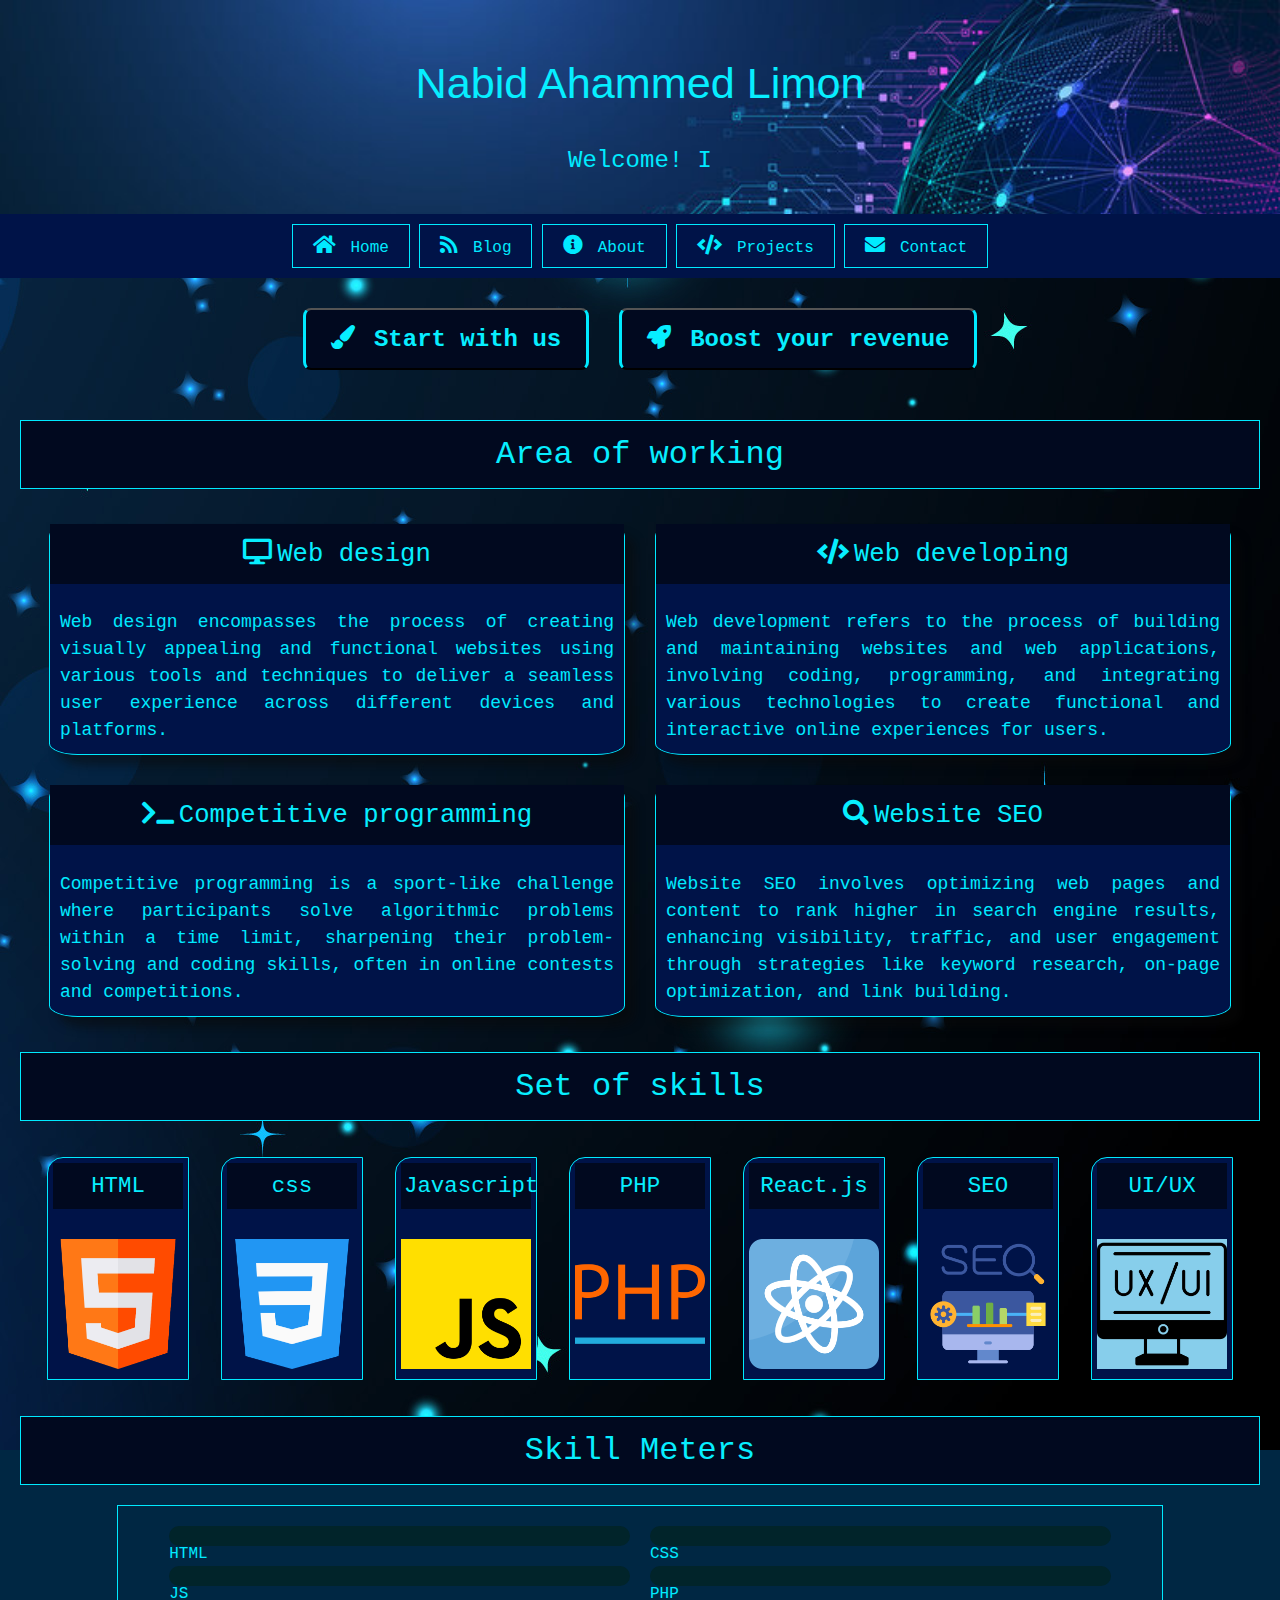
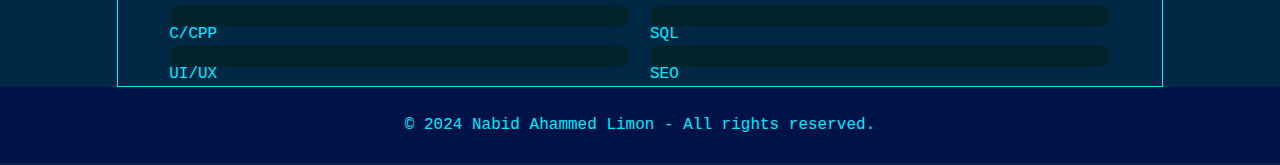
==== index.html @ 11bf4e96 "Uploaded website files" ====
<!DOCTYPE html>
<html lang="en">
<head>
    <meta charset="UTF-8">
    <meta name="viewport" content="width=device-width, initial-scale=1.0">
    <title>Nabid Ahammed Limon - DynamicNabid</title>
    <meta name="title" content="Nabid Ahammed Limon - DynamicNabid">
    <meta name="description" content="DynamicNabid is my personal branding portfolio website . I'm Nabid Ahammed Limon , a tech enthusiast and a programmer. I have earn expertise on various fields like web developing , comptetitive programming , search engine optimization. Start your bussiness with us now.">
    <link rel="stylesheet" href="style1.css"/>
    <link rel="stylesheet" href="mobile.css"/>
    <link rel="preconnect" href="https://fonts.googleapis.com">
<link rel="preconnect" href="https://fonts.gstatic.com" crossorigin>
                                                            
<link href="https://fonts.cdnfonts.com/css/azonix" rel="stylesheet">
                
<link href="https://fonts.googleapis.com/css2?family=Exo+2:ital,wght@0,180&display=swap" rel="stylesheet">
 <link rel="stylesheet" href="https://fonts.googleapis.com/css2?family=Roboto:wght@200;700&display=swap">
<link rel="stylesheet" href="https://cdnjs.cloudflare.com/ajax/libs/font-awesome/5.15.4/css/all.min.css" />
</head>
<body>
    <div class="load"><div class="loader"></div></div>
    <header>
        <h1>Nabid Ahammed Limon</h1>
        <h2 id="typing-effect"></h2>
        <!-- Hamburger Icon for Mobile -->
            <i class="fas fa-bars" id="bars" class="nav-toggle" onclick="toggleNav()"></i>
    
    </header>
    <audio id="button-sound">
        <source src="click.wav" type="audio/mpeg">
        <!-- Add additional source elements for different audio formats -->
        Your browser does not support the audio element.
    </audio>
    
    
    <nav id="navbar">
        <a href="#"><i class="fas fa-home"></i> Home</a>
        <a href="blog.html"><i class="fas fa-rss"></i> Blog</a>
        <a href="about.html"><i class="fas fa-info-circle"></i> About</a>
        <a href="projects.html"><i class="fas fa-code"></i> Projects</a>
        <a href="contact.html"><i class="fas fa-envelope"></i> Contact</a>
    </nav>
        <div class="container">
            
      <div class="btgroup"> <a><button><i class="fas fa-paint-brush"></i>
        Start with us</button></a>
       <a><button><i class="fas fa-rocket"></i>
        Boost your revenue</button></a>
       </div>
        </div>
        <h2 class="title">Area of working</h2>
        <div class="cards">
       <div class="card">
           <h3><i class="fa fa-desktop"></i>Web design</h3>
           <p>
            Web design encompasses the process of creating visually appealing and functional websites using various tools and techniques to deliver a seamless user experience across different devices and platforms.
           </p>
       </div>
       <div class="card">
        <h3><i class="fa fa-code"></i>Web developing</h3>
        <p>
            Web development refers to the process of building and maintaining websites and web applications, involving coding, programming, and integrating various technologies to create functional and interactive online experiences for users.
        </p>
    </div>
    <div class="card">
        <h3><i class="fa fa-terminal"></i>Competitive programming</h3>
        <p>
            Competitive programming is a sport-like challenge where participants solve algorithmic problems within a time limit, sharpening their problem-solving and coding skills, often in online contests and competitions.
        </p>
    </div>
    <div class="card">
        <h3><i class="fa fa-search"></i>Website SEO</h3>
        <p>
            Website SEO involves optimizing web pages and content to rank higher in search engine results, enhancing visibility, traffic, and user engagement through strategies like keyword research, on-page optimization, and link building.
        </p>
    </div>
    
        </div>

        <h2 class="title">Set of skills</h2>
        <div class="cards">
         <div class="skill"><h4>HTML</h4><img src="html.png"/></div>
         <div class="skill"><h4>css</h4><img src="css-3.png"/></div>
         <div class="skill"><h4>Javascript</h4><img src="js.png"/></div>
         <div class="skill"><h4>PHP</h4><img src="php.png"/></div>
         <div class="skill"><H4>React.js</H4><img src="physics.png"/></div>
         <div class="skill"><h4>SEO</h4><img src="search-engine-optimization.png"/></div>
         <div class="skill"><h4>UI/UX</h4><img src="ui-ux.png" style="background-color: skyblue;"/></div>
        </div>

<h2 class="title">Skill Meters </h2>
<div class="cards">
<div class="graphs">

<div class="graph"><p>HTML</p><div class="fill" data-level="95"> </div></div>

<div class="graph"><p>CSS</p><div class="fill" data-level="75"></div></div>

<div class="graph"><p>JS</p><div class="fill" data-level="65"></div></div>

<div class="graph"><p>PHP</p><div class="fill" data-level="60"></div></div>
<div class="graph"><p>C/CPP</p><div class="fill" data-level="50"></div></div>
<div class="graph"><p>SQL</p><div class="fill" data-level="60"></div></div>
<div class="graph"><p>UI/UX</p><div class="fill" data-level="70"></div></div>
<div class="graph"><p>SEO</p><div class="fill" data-level="90"></div></div>
</div>
</div>
<div class="gallery"> </div>


    <footer>
        <p>&copy; 2024 Nabid Ahammed Limon - All rights reserved.</p>
    </footer>

    <script src="load.js" type="text/javascript">

    </script>
</body>
</html>
---- style1.css ----
:root{
    --text-color:rgb(0, 234, 255);
    --title-color:rgb(7, 238, 255);
    --head-bg:rgb(1, 9, 31);
    --div-bg:rgb(0, 19, 72);
 }
 
 body {
            font-family: 'Monaco', monospace;
            margin: 0;
            padding: 0;
            background-color: #002743;
            background-image:url("./8301211.jpg");
            background-repeat:no-repeat;
            background-position: right;
            background-attachment: fixed;
            backdrop-filter: blur 0.6;
            color: var(--text-color);
        }
p{line-height: 1.5;}
i{margin-right: 5px;}
 
header {
            background-image: url('./hbanner.jpg.jpg');
            color:var(--text-color);
            padding: 20px;
            text-align: center;
            background-size: cover;
        }
        #bars{font-size: 25px;display: none;}
        header h1{
            font-size:2.7em;
            font-family: 'Azonix', sans-serif;
            color: var(--title-color);
            font-weight: 200;
            animation: glow 1s ease-in-out infinite alternate;
            padding: 10px;
             }
        header h2{
            font-size:1.5em;
            color:var(--text-color);
            font-weight: 200;
        }

        nav {
            background-color:var(--div-bg);
            padding: 10px 0;
            text-align: center;
        }
        #navbar{position: sticky;position: -webkit-sticky;top: 0;z-index:100;}
        nav a {
            color:var(--text-color);
            text-decoration: none;
            padding: 10px 20px;
            
            display: inline-block;
            border: 1px solid var(--text-color);
        }
        nav a i{font-size: 20px;}
        nav a:hover {
            background-color: #000000;
        }
        nav a:active{  transform: translateY(2px);}
.container img{
    float: left;
    width: 400px;
}
        footer {
            background-color:var(--div-bg);
            color: var(--text-color);
            text-align: center;
            padding: 10px;
            bottom: 0;
           
        }
        .container {
            max-width: 100%;
            margin: 0 auto;
            padding: 20px;

        }
.title{
    background:var(--head-bg);
    color: var(--title-color);
    padding: 15px 10px;
    text-align: center;
    margin: 20px;
    font-size: 2em;
    font-weight: 300;
    border: 1.5px solid var(--text-color);
}

        .container button{

            padding: 15px 25px;
            margin: 10px;
            border-left: 3px solid var(--text-color);
            border-right: 3px solid var(--text-color);
            border-radius: 8px;
            background-color: var(--head-bg);
            color:var(--title-color);
            font-size: 1.5em;
            font-family:'Courier New', monospace;
            font-weight: 550;
            
        }
        .container .btgroup{ text-align: center;}
        .main-content {
            padding: 20px;
        }
.container button:hover{
    background: black;
    border-radius:0px;
    box-shadow: 0 0 10px rgb(3, 230, 255); /* Change color and intensity here */
    animation: glow 1s ease-in-out infinite alternate;
    transform: scale(1.05);
    transition: 1s;
}

.container button:active {
    transform: translateY(2px); /* Move the button down slightly when clicked */
}

.cards{display: flex;
    flex-wrap: wrap;
  justify-content: center;
  perspective: 2000px;
  
}


.card{
width: 45%;
padding-bottom:10px;
margin: 15px;
border-radius: 5%;
text-align: justify;
border: 1px solid var(--text-color);
background-color: var(--div-bg);
border-top: 0px;
box-sizing: border-box;
box-shadow: 10px 10px 10px rgba(10, 10, 10, 0.5);
position: relative;


}
.card:hover{
    animation: glow 1s ease-in-out infinite alternate;
    transform: rotateY(20deg);
    transition: 0.8s;
}
.card h3{background:var(--head-bg);
    color: var(--title-color);
    padding: 15px 10px;
    text-align: center;
    margin-top: 0;
    font-size: 1.6em;
    font-weight: 200;
   }

.card p{font-size:large;margin:0px 10px;}

.gradient-text {
    background: linear-gradient(to right, #00d9ff, #00eaff); /* Gradient from red to blue */
    -webkit-background-clip: text; /* Apply gradient to text */
    -webkit-text-fill-color: transparent; /* Make text transparent */
}




@keyframes slide {
    25% {
        border-top:1px solid skyblue;
    }
    50%{border-right: 1px solid skyblue;}
    75%{border-bottom: 1px solid skyblue;}
    100%{border-left: 1px solid skyblue;}
    0% {
        border: 1px solid transparent;
    }
}
.skill{
    border:1px solid var(--text-color);
    padding: 5px;
    text-align: center;
    width: 130px;
    margin: 16px;
    border-top-left-radius: 16px;
    background-color: var(--div-bg);
    animation: glow 1s ease-in-out infinite alternate;
    position: relative;
}
.skill:hover{
    transform:scale(1.1);
    transition: 1s;/* Change color and intensity here */
    
}


.skill img{
    width:100%;margin: 0;
}
.skill h4{
    background-color:var(--head-bg);
    color:var(--title-color);
    font-size: 1.4em;
    font-weight: 250;margin-top: 0px;
    padding: 10px 3px;
}
.load{
    width: 100%;
    height: 100%;
    background-color: var(--head-bg);
    position: fixed;
    top: 0;
    left: 0;
    z-index: 9999;
}
.loader {
    border: 16px solid #f3f3f3; /* Light grey */
    border-top: 16px solid var(--text-color); /* Blue */
    border-radius: 50%;
    width: 50px;
    height: 50px;
    animation: spin 2s linear infinite;
    position: fixed;
    top: 50%;
    left: 50%;
    margin-top: -60px;
    margin-left: -60px;
    z-index: 9990; /* Ensure loader appears on top */
    display: block; /* Initially hide loader */
  }
  
  @keyframes spin {
    0% { transform: rotate(0deg); }
    100% { transform: rotate(360deg); }
  }

  
  @keyframes glow {
    0% {
      box-shadow: 0 0 10px rgba(0, 242, 255, 0.7); /* Change color and intensity here */
    }
    100% {
      box-shadow: 0 0 20px rgb(0, 251, 255); /* Change color and intensity here */
    }
  }

  .graphs{
    width: 80%;
    padding: 10px;
    text-align: left;
    border: 1px solid var(--text-color);
    display: flex;
    flex-wrap: wrap;
    justify-content: center;


  }
  .graph{

    width: 45%;
    height: 20px;
    margin: 10px;
    background-color: rgb(1, 36, 42);
    border-radius: 10px;
  }
.graph p{
    float: left;
}
.fill {
    height: 100%;
    background-color: #4c9baf;
    transition: width 1s ease; /* Add animation transition */
    width: 0; /* Initially set width to 0 */
    border-radius: 10px;
}
.fill.loading{
  animation: fill 2s forwards;
  }
  
@keyframes fill {
    from{background-color:transparent;width: 0;}
    to{background-color: var(--title-color);}
}
---- mobile.css ----
@media screen and (max-width: 768px) {
    .graph{
        width: 100%;
    }
    nav {
        display: none;
    }
    #bars { display: block;}
    #bars:active{transform:translate(0px,-5px) rotate(90deg);} 
    
    /* Show hamburger icon */
    .nav-toggle {
        display: block;
        text-align: right;
        padding: 10px 20px;
        cursor: pointer;
    }
    .nav-toggle:hover {
        background-color: #55555500;
    }
    .nav-toggle .icon {
        display: block;
        width: 25px;
        height: 3px;
        background-color: #fff;
        margin-bottom: 5px;
    }
    .nav-toggle .icon:last-child {
        margin-bottom: 0;
    }
    .nav-active {
        display: block;
    }
    nav a {
        display: block;
        border-bottom: 1px solid var(--text-color); /* Remove border for mobile view */
    }
    .card{width:95%;}
}
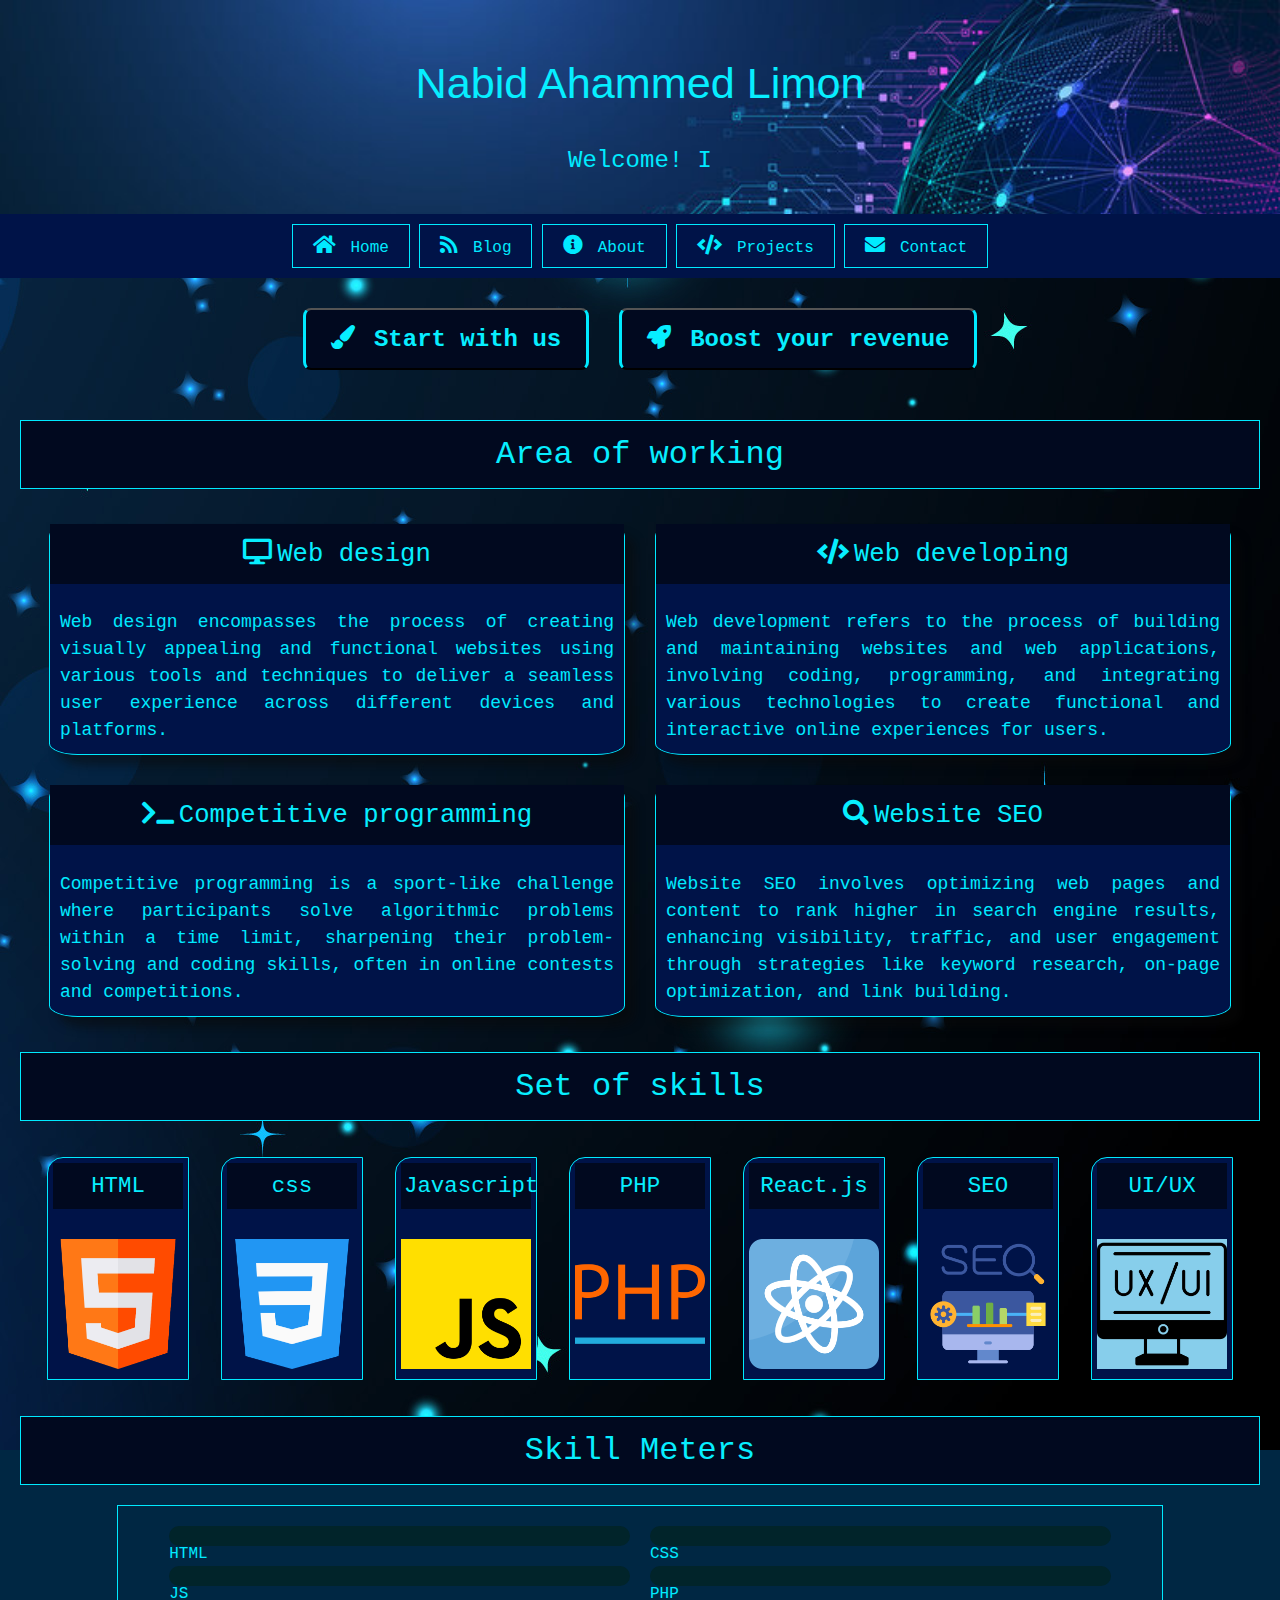
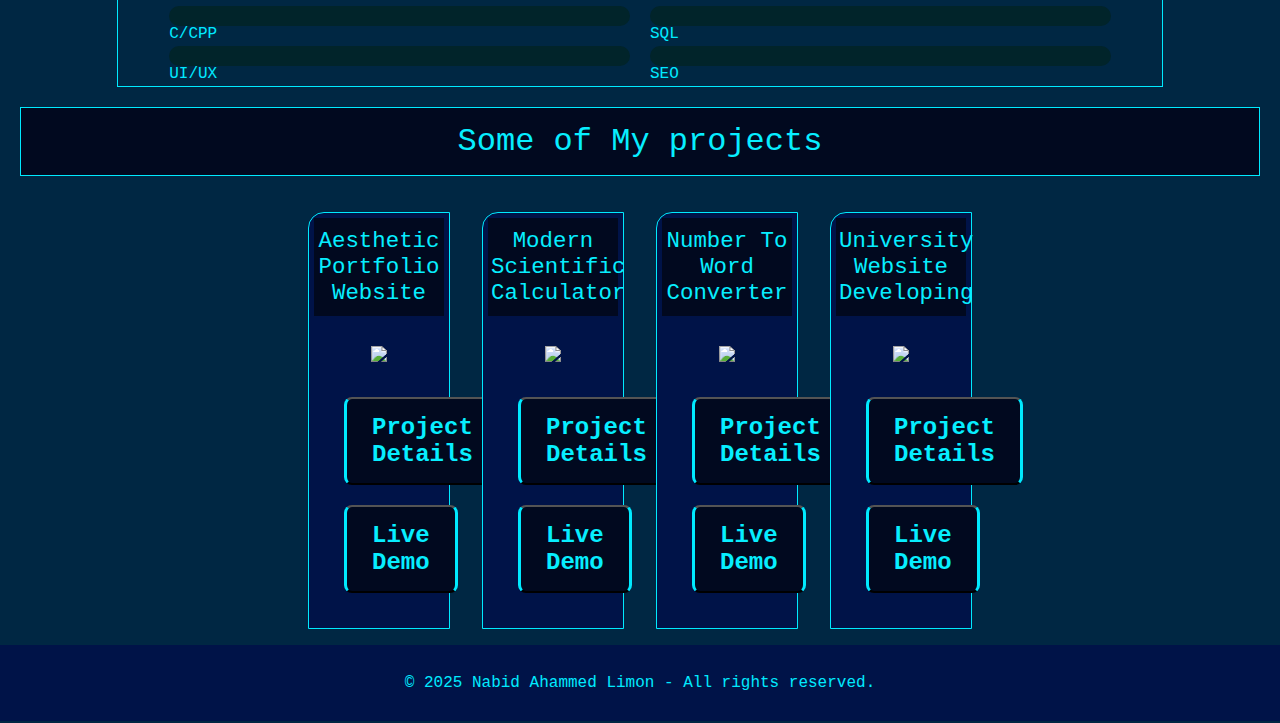
==== commit 0f825d1a: "Add files via upload" ====
--- a/index.html
+++ b/index.html
@@ -105,11 +105,40 @@
 <div class="graph"><p>SEO</p><div class="fill" data-level="90"></div></div>
 </div>
 </div>
-<div class="gallery"> </div>
+ 
+    <h2 class="title">Some of My projects </h2>
+
+    <div class="cards">
+        <div class="skill project">
+            <h4>Aesthetic Portfolio Website</h4>
+            <img src="/portfolio.png"> 
+            <div class="container">
+            <a href="#"><button>Project Details</button></a> <a href="/" target="_blank"><button>Live Demo</button></a> </div>
+        </div>
+        <div class="skill project">
+            <h4>Modern Scientific Calculator</h4>
+            <img src="/calculator.png">
+            <div class="container">
+                <a href="#"><button>Project Details</button></a> <a href="/calcu.html" target="_blank"><button>Live Demo</button></a> </div>
+            </div>
+        <div class="skill project">
+            <h4>Number To Word Converter</h4>
+            <img src="/n2w.png">
+            <div class="container">
+                <a href="#"><button>Project Details</button></a> <a href="/numtoword.html" target="_blank"><button>Live Demo</button></a> </div>
+            </div>
+            <div class="skill project">
+                <h4>University Website Developing</h4>
+                <img src="/rib.png"> 
+                <div class="container">
+                <a href="#"><button>Project Details</button></a> <a href="https://rib.edu.bd/" target="_blank"><button>Live Demo</button></a> </div>
+            </div>
+        </div>
+    </div>
 
 
     <footer>
-        <p>&copy; 2024 Nabid Ahammed Limon - All rights reserved.</p>
+        <p>&copy; 2025 Nabid Ahammed Limon - All rights reserved.</p>
     </footer>
 
     <script src="load.js" type="text/javascript">
